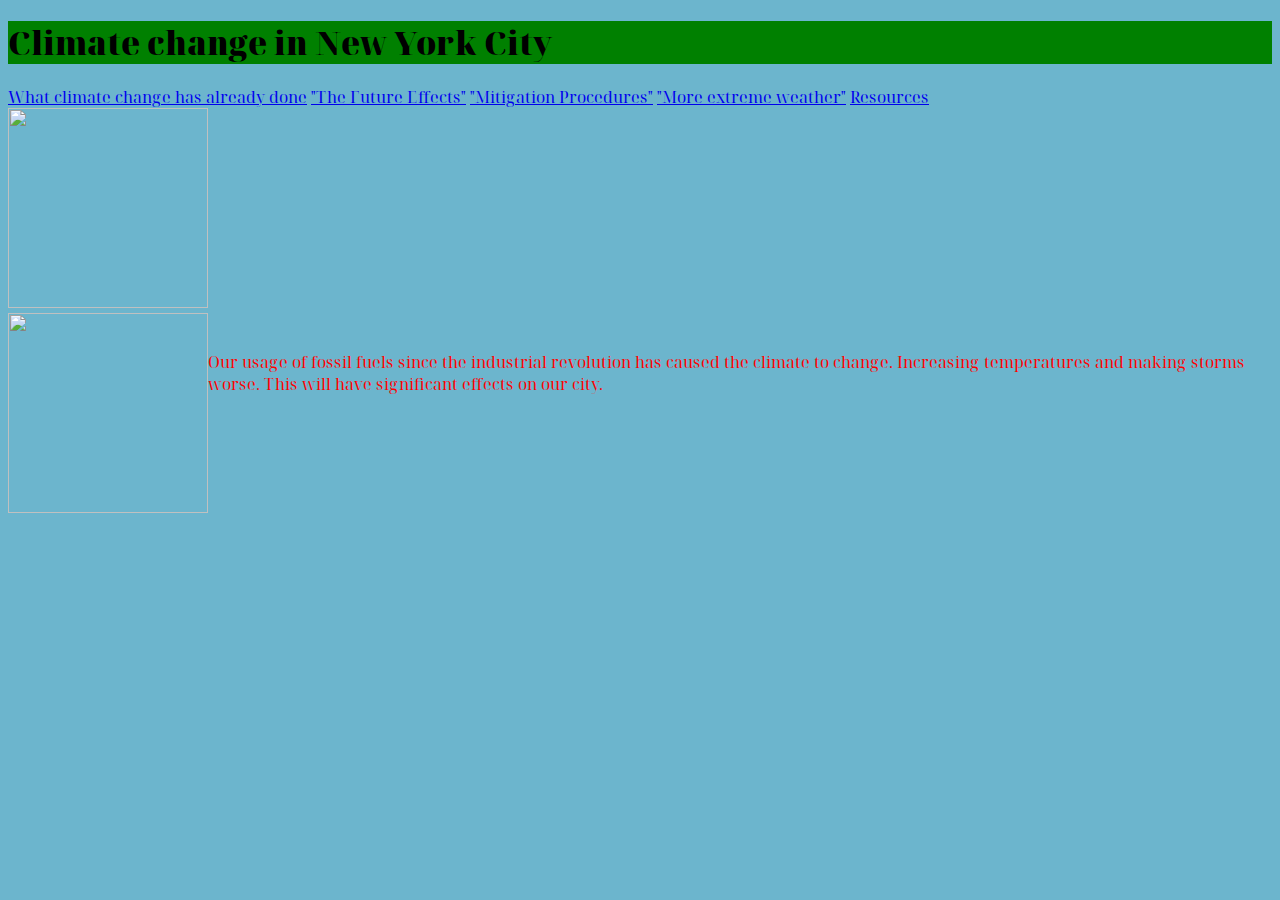
==== index.html @ 4695f318 "br" ====
<!DOCTYPE html>
<html lang="en">
<head>
    
    <meta charset="UTF-8">
    <meta http-equiv="X-UA-Compatible" content="IE=edge">
    <meta name="viewport" content="width=device-width, initial-scale=1.0">
    <title>Document </title>
</head>
<body>
    <link rel="stylesheet" href="fonts.css"/>
    <h1>Climate change in New York City</h1>   

    <a href="Already_Caused.html" target="_blank">What climate change has already done</a> 
    <a href="future_effects.html" target="_blank">"The Future Effects"</a>  
    <a href="mitigation.html" target="_blank">"Mitigation Procedures"</a>  

    <a href="Combatting_increased_extreme_weather.html" target="_blank">"More extreme weather"</a> 
    <a href= "resources.html" target="_blank"> Resources</a> <br>
<img  src="https://upload.wikimedia.org/wikipedia/commons/thumb/a/a3/New_York_City_Population_Density_in_10_meter_Low_Elevation_Coastal_Zones_%28LECZ%29_%285457307465%29.jpg/640px-New_York_City_Population_Density_in_10_meter_Low_Elevation_Coastal_Zones_%28LECZ%29_%285457307465%29.jpg" width= "200" height ="200"> <br>
<img style= "float: left;" src= "https://upload.wikimedia.org/wikipedia/commons/thumb/9/97/Flooding_on_FDR_Drive%2C_following_Hurricane_Sandy.jpg/640px-Flooding_on_FDR_Drive%2C_following_Hurricane_Sandy.jpg" height="200" width="200"> <br>
<p style= "color: red">Our usage of fossil fuels since the industrial revolution has caused the climate to change. Increasing temperatures and making storms worse. This will have significant effects on our city. </p>

</body>
</html>
---- fonts.css ----
@import url('https://fonts.googleapis.com/css2?family=Noto+Serif+Display:ital,wght@1,300&family=PT+Sans+Narrow&display=swap');

body {
    font-family: 'Noto Serif Display', serif;
    background-color: #6CB5CD
}

h1, h2, h3, h4, h5, h6 {
    font-weight: 900 ;
}
h1{
    background-color: green
}
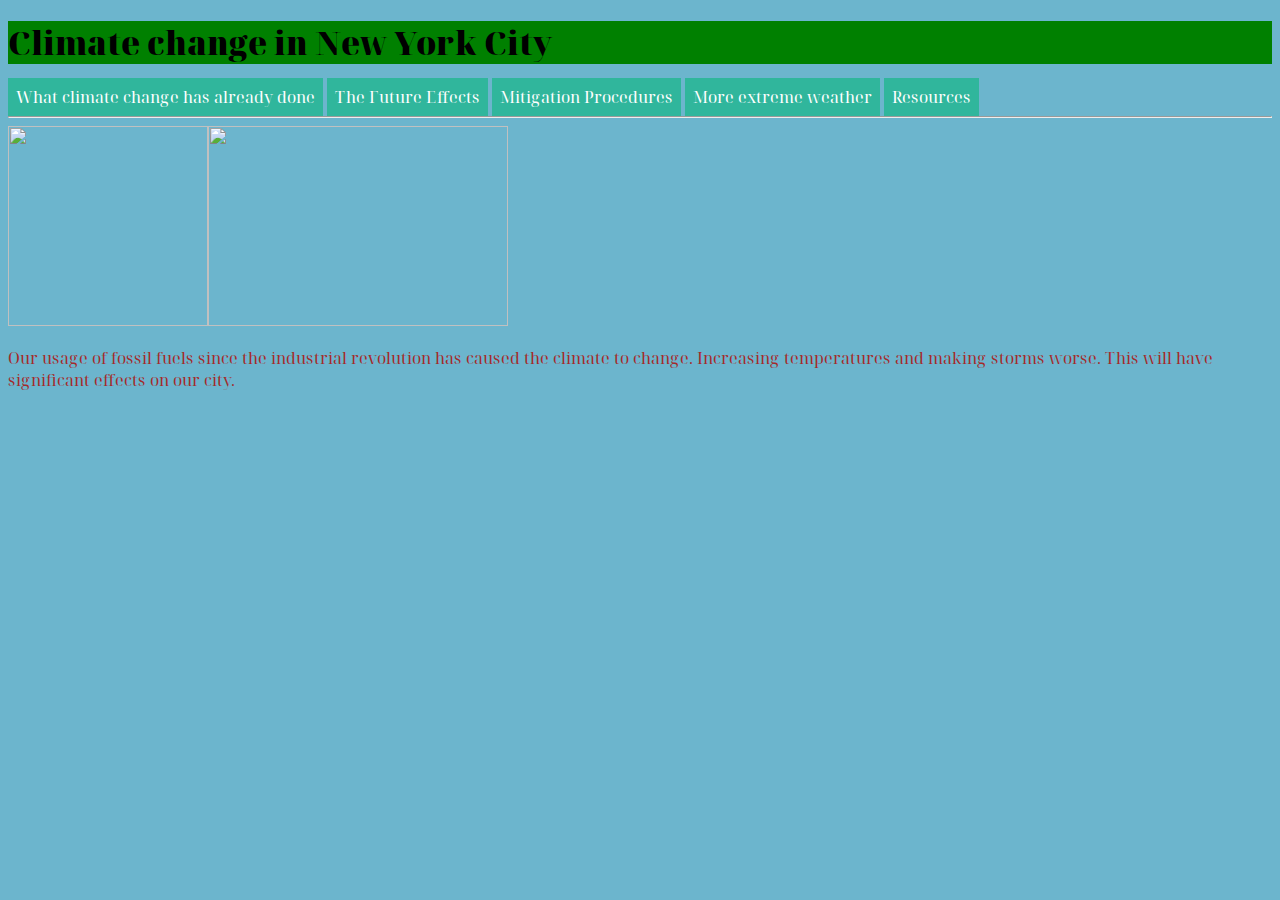
==== commit cc4c367d: "3/8" ====
--- a/index.html
+++ b/index.html
@@ -6,20 +6,42 @@
     <meta http-equiv="X-UA-Compatible" content="IE=edge">
     <meta name="viewport" content="width=device-width, initial-scale=1.0">
     <title>Document </title>
+    
+    <style>
+    body{
+        
+        background-color:#30B69C;
+        
+    
+        }
+        a {
+            background-color:#30B69C;
+            
+            padding:8px;
+            color: #ffffff;
+            text-decoration: none;
+            
+        }
+        a:hover{
+            color: #1E3833
+        }
+
+    </style>
+<link rel="stylesheet" href="fonts.css"/>
 </head>
 <body>
-    <link rel="stylesheet" href="fonts.css"/>
+   
     <h1>Climate change in New York City</h1>   
 
     <a href="Already_Caused.html" target="_blank">What climate change has already done</a> 
-    <a href="future_effects.html" target="_blank">"The Future Effects"</a>  
-    <a href="mitigation.html" target="_blank">"Mitigation Procedures"</a>  
+    <a href="future_effects.html" target="_blank">The Future Effects</a>  
+    <a href="mitigation.html" target="_blank">Mitigation Procedures</a>  
 
-    <a href="Combatting_increased_extreme_weather.html" target="_blank">"More extreme weather"</a> 
-    <a href= "resources.html" target="_blank"> Resources</a> <br>
-<img  src="https://upload.wikimedia.org/wikipedia/commons/thumb/a/a3/New_York_City_Population_Density_in_10_meter_Low_Elevation_Coastal_Zones_%28LECZ%29_%285457307465%29.jpg/640px-New_York_City_Population_Density_in_10_meter_Low_Elevation_Coastal_Zones_%28LECZ%29_%285457307465%29.jpg" width= "200" height ="200"> <br>
-<img style= "float: left;" src= "https://upload.wikimedia.org/wikipedia/commons/thumb/9/97/Flooding_on_FDR_Drive%2C_following_Hurricane_Sandy.jpg/640px-Flooding_on_FDR_Drive%2C_following_Hurricane_Sandy.jpg" height="200" width="200"> <br>
-<p style= "color: red">Our usage of fossil fuels since the industrial revolution has caused the climate to change. Increasing temperatures and making storms worse. This will have significant effects on our city. </p>
+    <a href="Combatting_increased_extreme_weather.html" target="_blank">More extreme weather</a> 
+    <a href= "resources.html" target="_blank"> Resources</a> <hr> 
+<img  src="https://upload.wikimedia.org/wikipedia/commons/thumb/a/a3/New_York_City_Population_Density_in_10_meter_Low_Elevation_Coastal_Zones_%28LECZ%29_%285457307465%29.jpg/640px-New_York_City_Population_Density_in_10_meter_Low_Elevation_Coastal_Zones_%28LECZ%29_%285457307465%29.jpg" width= "300" height ="200"> 
+<img style= "float: left;" src= "https://upload.wikimedia.org/wikipedia/commons/thumb/9/97/Flooding_on_FDR_Drive%2C_following_Hurricane_Sandy.jpg/640px-Flooding_on_FDR_Drive%2C_following_Hurricane_Sandy.jpg" height="200" width="200"> 
+<p style= "color:brown">Our usage of fossil fuels since the industrial revolution has caused the climate to change. Increasing temperatures and making storms worse. This will have significant effects on our city. </p>
 
 </body>
 </html> 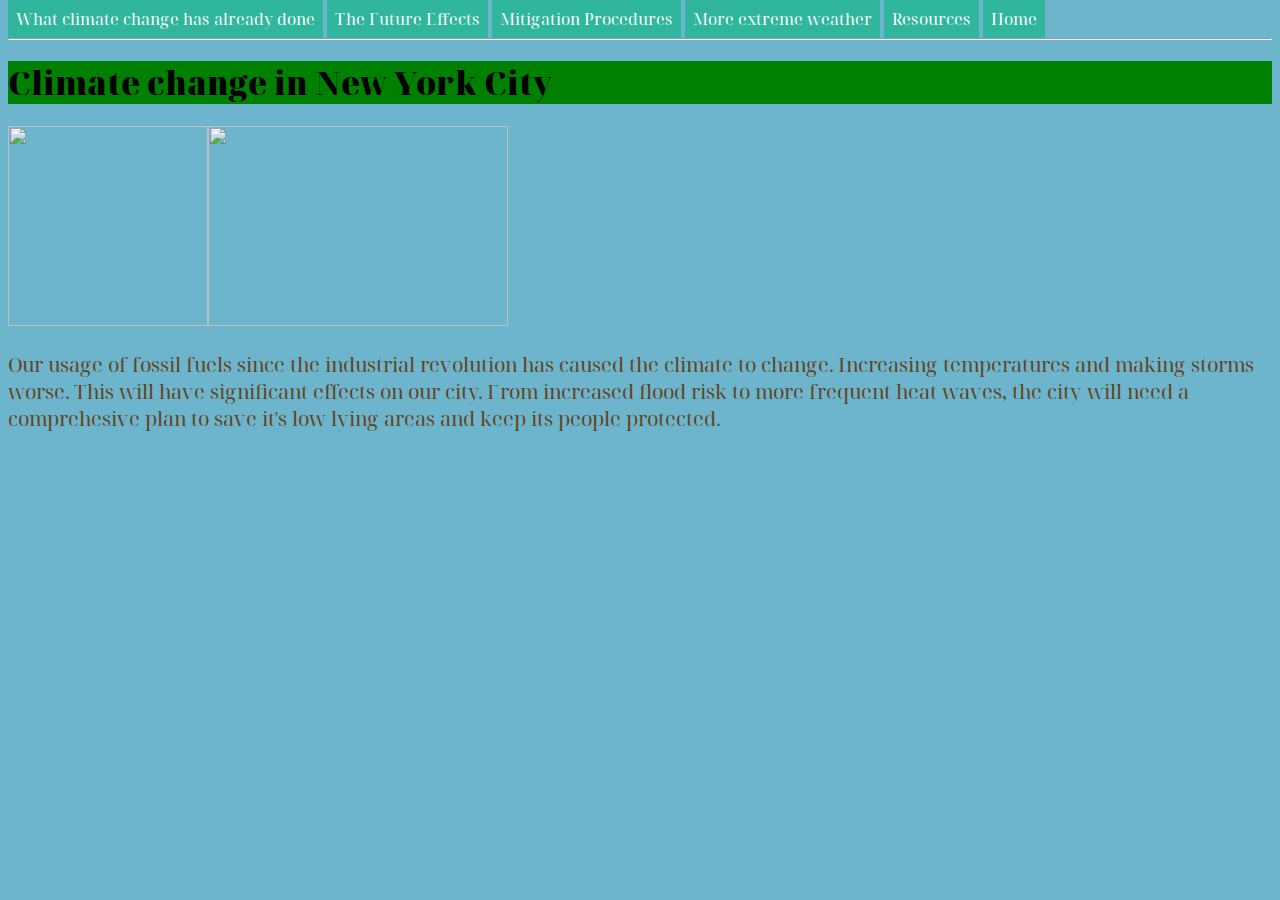
==== commit 4a21ec49: "3/9" ====
--- a/index.html
+++ b/index.html
@@ -31,17 +31,19 @@
 </head>
 <body>
    
-    <h1>Climate change in New York City</h1>   
+       
 
     <a href="Already_Caused.html" target="_blank">What climate change has already done</a> 
     <a href="future_effects.html" target="_blank">The Future Effects</a>  
     <a href="mitigation.html" target="_blank">Mitigation Procedures</a>  
 
     <a href="Combatting_increased_extreme_weather.html" target="_blank">More extreme weather</a> 
-    <a href= "resources.html" target="_blank"> Resources</a> <hr> 
+    <a href= "resources.html" target="_blank"> Resources</a> 
+    <a href= "index.html" target="_blank"> Home</a><hr> 
+<h1>Climate change in New York City</h1>   
 <img  src="https://upload.wikimedia.org/wikipedia/commons/thumb/a/a3/New_York_City_Population_Density_in_10_meter_Low_Elevation_Coastal_Zones_%28LECZ%29_%285457307465%29.jpg/640px-New_York_City_Population_Density_in_10_meter_Low_Elevation_Coastal_Zones_%28LECZ%29_%285457307465%29.jpg" width= "300" height ="200"> 
-<img style= "float: left;" src= "https://upload.wikimedia.org/wikipedia/commons/thumb/9/97/Flooding_on_FDR_Drive%2C_following_Hurricane_Sandy.jpg/640px-Flooding_on_FDR_Drive%2C_following_Hurricane_Sandy.jpg" height="200" width="200"> 
-<p style= "color:brown">Our usage of fossil fuels since the industrial revolution has caused the climate to change. Increasing temperatures and making storms worse. This will have significant effects on our city. </p>
+<img style= "float: left;" src= "https://upload.wikimedia.org/wikipedia/commons/thumb/9/97/Flooding_on_FDR_Drive%2C_following_Hurricane_Sandy.jpg/640px-Flooding_on_FDR_Drive%2C_following_Hurricane_Sandy.jpg" height="200" width="200"> <br>
+<p style= "color:#654321; font-size:20px;">Our usage of fossil fuels since the industrial revolution has caused the climate to change. Increasing temperatures and making storms worse. This will have significant effects on our city. From increased flood risk to more frequent heat waves, the city will need a comprehesive plan to save it's low lying areas and keep its people protected. </p>
 
 </body>
 </html> 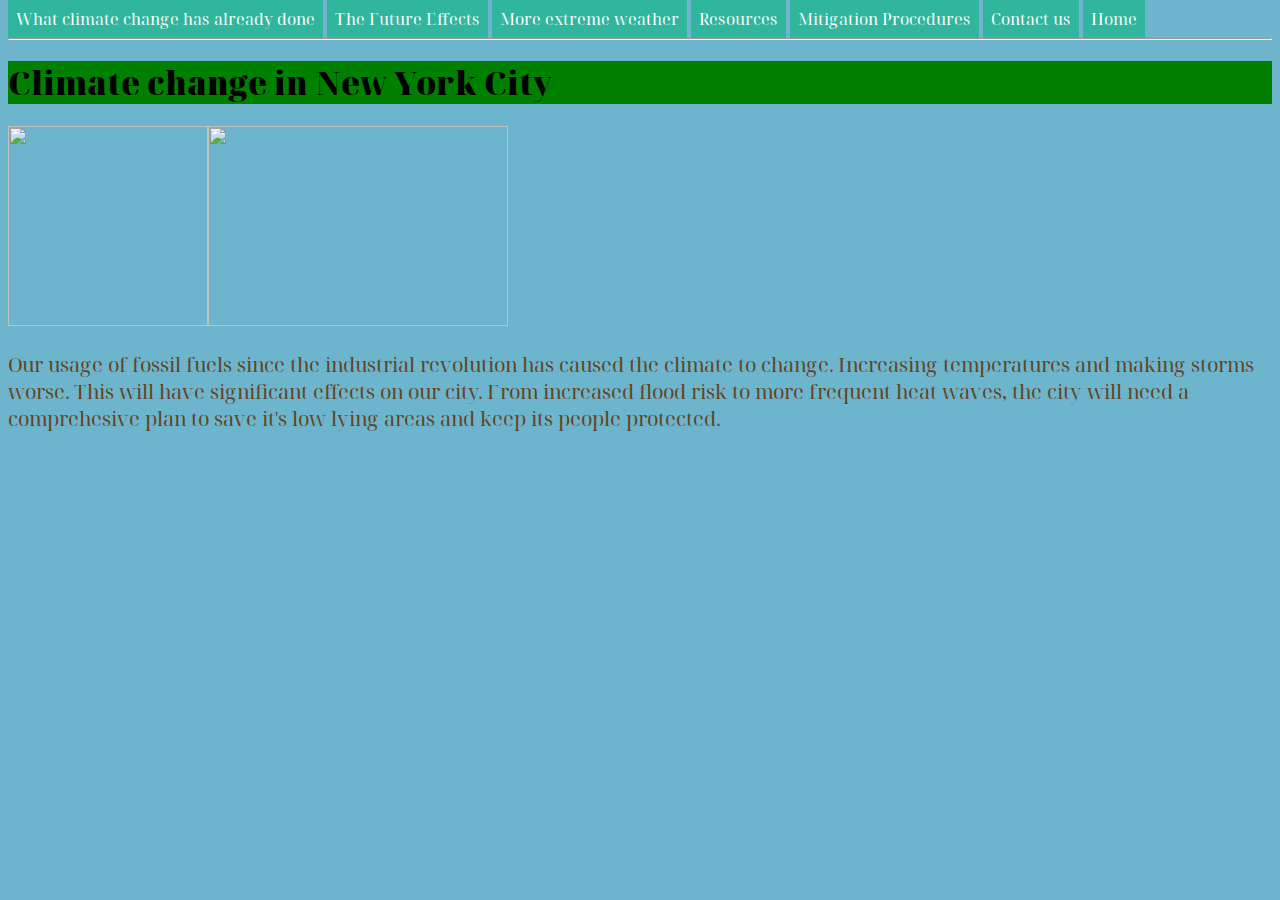
==== commit 53fbdc81: "3/15" ====
--- a/index.html
+++ b/index.html
@@ -35,11 +35,14 @@
 
     <a href="Already_Caused.html" target="_blank">What climate change has already done</a> 
     <a href="future_effects.html" target="_blank">The Future Effects</a>  
-    <a href="mitigation.html" target="_blank">Mitigation Procedures</a>  
+    
 
     <a href="Combatting_increased_extreme_weather.html" target="_blank">More extreme weather</a> 
     <a href= "resources.html" target="_blank"> Resources</a> 
+    <a href="mitigation.html" target="_blank">Mitigation Procedures</a>
+    <a href= "Contacts.html" target="_blank"> Contact us</a>
     <a href= "index.html" target="_blank"> Home</a><hr> 
+    
 <h1>Climate change in New York City</h1>   
 <img  src="https://upload.wikimedia.org/wikipedia/commons/thumb/a/a3/New_York_City_Population_Density_in_10_meter_Low_Elevation_Coastal_Zones_%28LECZ%29_%285457307465%29.jpg/640px-New_York_City_Population_Density_in_10_meter_Low_Elevation_Coastal_Zones_%28LECZ%29_%285457307465%29.jpg" width= "300" height ="200"> 
 <img style= "float: left;" src= "https://upload.wikimedia.org/wikipedia/commons/thumb/9/97/Flooding_on_FDR_Drive%2C_following_Hurricane_Sandy.jpg/640px-Flooding_on_FDR_Drive%2C_following_Hurricane_Sandy.jpg" height="200" width="200"> <br>
--- a/fonts.css
+++ b/fonts.css
@@ -12,3 +12,9 @@
 h1{
     background-color: green
 }
+a:active {
+    color: #654321;
+}
+table, th, td{
+    border: 1px solid;
+}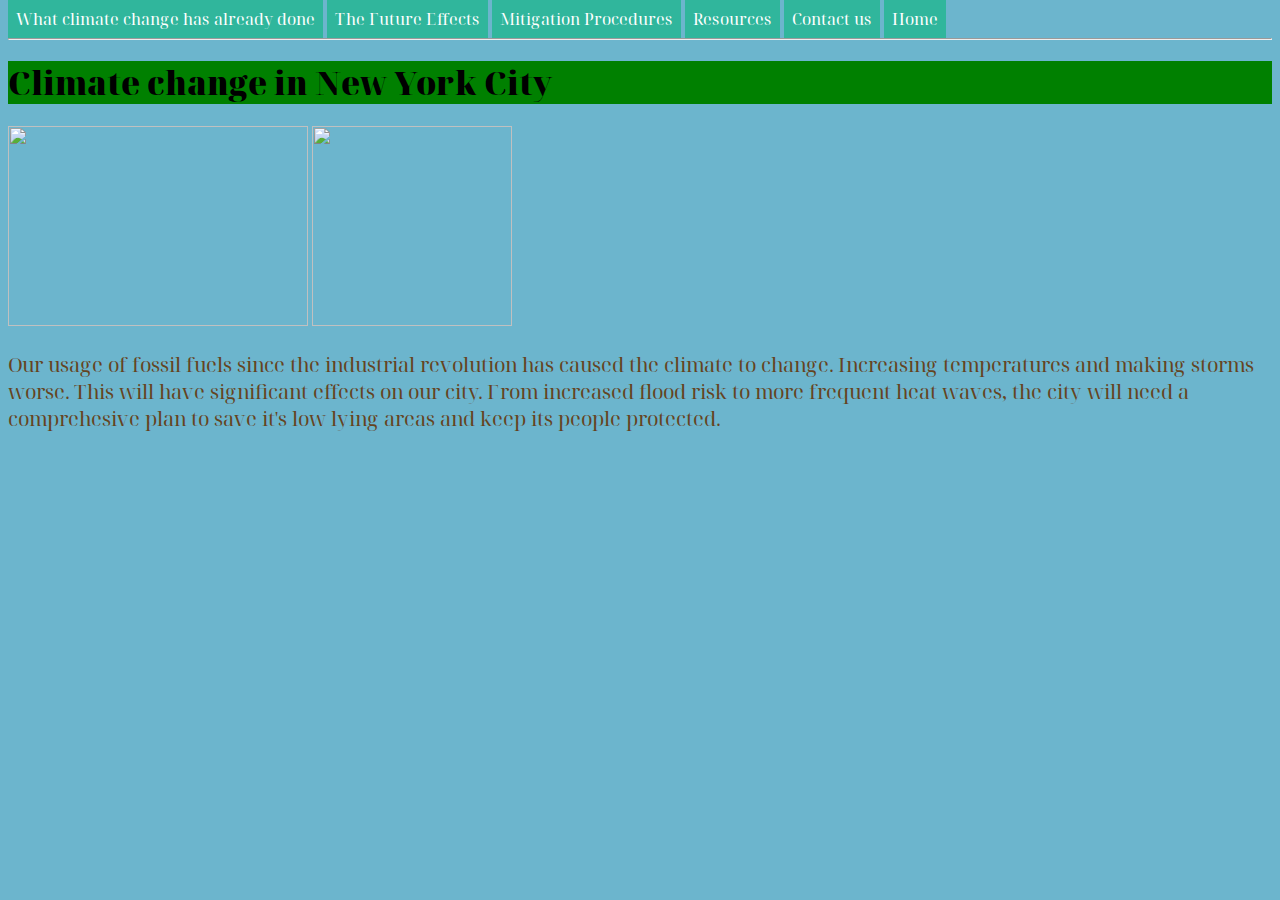
==== commit eba73b0d: "3/21" ====
--- a/index.html
+++ b/index.html
@@ -1,9 +1,12 @@
 <!DOCTYPE html>
 <html lang="en">
 <head>
-    
+    <title>Climate Change in NYC</title>
     <meta charset="UTF-8">
     <meta http-equiv="X-UA-Compatible" content="IE=edge">
+    <meta name= "description" content= "The current and future effects of cclimate change on New York City and how we can migitate them.">
+    <meta name= "keywords" content= "Climate Change, New York City, Decarbonization, Migitation, Flash Flooding, Increased Temperature, Sea Level Rise">
+    <meta name="author" content="Richard Lee">
     <meta name="viewport" content="width=device-width, initial-scale=1.0">
     <title>Document </title>
     
@@ -37,16 +40,18 @@
     <a href="future_effects.html" target="_blank">The Future Effects</a>  
     
 
-    <a href="Combatting_increased_extreme_weather.html" target="_blank">More extreme weather</a> 
+    <!--<a href="Combatting_increased_extreme_weather.html" target="_blank">More extreme weather</a> --->
+    <a href="mitigation.html" target="_blank">Mitigation Procedures</a>
     <a href= "resources.html" target="_blank"> Resources</a> 
-    <a href="mitigation.html" target="_blank">Mitigation Procedures</a>
+    
     <a href= "Contacts.html" target="_blank"> Contact us</a>
     <a href= "index.html" target="_blank"> Home</a><hr> 
     
 <h1>Climate change in New York City</h1>   
-<img  src="https://upload.wikimedia.org/wikipedia/commons/thumb/a/a3/New_York_City_Population_Density_in_10_meter_Low_Elevation_Coastal_Zones_%28LECZ%29_%285457307465%29.jpg/640px-New_York_City_Population_Density_in_10_meter_Low_Elevation_Coastal_Zones_%28LECZ%29_%285457307465%29.jpg" width= "300" height ="200"> 
-<img style= "float: left;" src= "https://upload.wikimedia.org/wikipedia/commons/thumb/9/97/Flooding_on_FDR_Drive%2C_following_Hurricane_Sandy.jpg/640px-Flooding_on_FDR_Drive%2C_following_Hurricane_Sandy.jpg" height="200" width="200"> <br>
-<p style= "color:#654321; font-size:20px;">Our usage of fossil fuels since the industrial revolution has caused the climate to change. Increasing temperatures and making storms worse. This will have significant effects on our city. From increased flood risk to more frequent heat waves, the city will need a comprehesive plan to save it's low lying areas and keep its people protected. </p>
+<picture media="(min-width:700px)" srcset="https://upload.wikimedia.org/wikipedia/commons/thumb/a/a3/New_York_City_Population_Density_in_10_meter_Low_Elevation_Coastal_Zones_%28LECZ%29_%285457307465%29.jpg/640px-New_York_City_Population_Density_in_10_meter_Low_Elevation_Coastal_Zones_%28LECZ%29_%285457307465%29.jpg">
+<img  src="https://upload.wikimedia.org/wikipedia/commons/thumb/a/a3/New_York_City_Population_Density_in_10_meter_Low_Elevation_Coastal_Zones_%28LECZ%29_%285457307465%29.jpg/640px-New_York_City_Population_Density_in_10_meter_Low_Elevation_Coastal_Zones_%28LECZ%29_%285457307465%29.jpg" width= "300" height ="200"> </picture>
+<img   src = "https://upload.wikimedia.org/wikipedia/commons/thumb/9/97/Flooding_on_FDR_Drive%2C_following_Hurricane_Sandy.jpg/640px-Flooding_on_FDR_Drive%2C_following_Hurricane_Sandy.jpg" height="200" width="200"> <br>
+<p  class= "left-float"> Our usage of fossil fuels since the industrial revolution has caused the climate to change. Increasing temperatures and making storms worse. This will have significant effects on our city. From increased flood risk to more frequent heat waves, the city will need a comprehesive plan to save it's low lying areas and keep its people protected. </p>
 
 </body>
 </html> --- a/fonts.css
+++ b/fonts.css
@@ -12,9 +12,28 @@
 h1{
     background-color: green
 }
-a:active {
+a:active,p {
     color: #654321;
 }
 table, th, td{
     border: 1px solid;
-}+}
+input[type=submit]{
+    background-color:#30B69C;
+    padding: 4px;
+    border-radius: 16px;
+}
+input[type=text] {
+    border: 2px solid #274942;
+    background-color:#30B69C;
+    padding: 5px;
+}
+.left-float{
+    float: left;
+}
+.right-float{
+    float: right;
+}
+p{
+    font-size: 20px;
+}
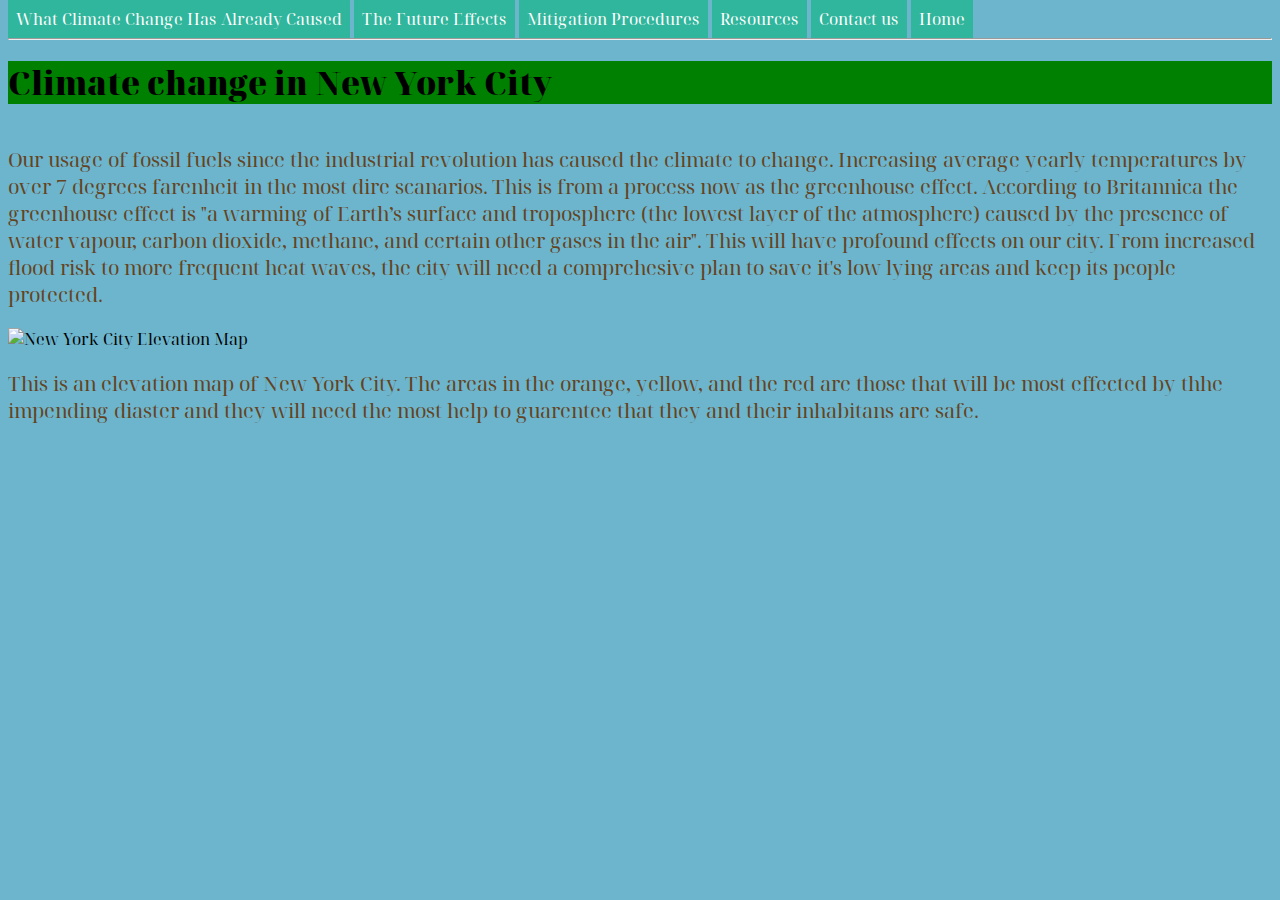
==== commit 7b299bb2: "3/22" ====
--- a/index.html
+++ b/index.html
@@ -36,7 +36,7 @@
    
        
 
-    <a href="Already_Caused.html" target="_blank">What climate change has already done</a> 
+    <a href="Already_Caused.html" target="_blank">What Climate Change Has Already Caused</a> 
     <a href="future_effects.html" target="_blank">The Future Effects</a>  
     
 
@@ -48,10 +48,13 @@
     <a href= "index.html" target="_blank"> Home</a><hr> 
     
 <h1>Climate change in New York City</h1>   
-<picture media="(min-width:700px)" srcset="https://upload.wikimedia.org/wikipedia/commons/thumb/a/a3/New_York_City_Population_Density_in_10_meter_Low_Elevation_Coastal_Zones_%28LECZ%29_%285457307465%29.jpg/640px-New_York_City_Population_Density_in_10_meter_Low_Elevation_Coastal_Zones_%28LECZ%29_%285457307465%29.jpg">
-<img  src="https://upload.wikimedia.org/wikipedia/commons/thumb/a/a3/New_York_City_Population_Density_in_10_meter_Low_Elevation_Coastal_Zones_%28LECZ%29_%285457307465%29.jpg/640px-New_York_City_Population_Density_in_10_meter_Low_Elevation_Coastal_Zones_%28LECZ%29_%285457307465%29.jpg" width= "300" height ="200"> </picture>
-<img   src = "https://upload.wikimedia.org/wikipedia/commons/thumb/9/97/Flooding_on_FDR_Drive%2C_following_Hurricane_Sandy.jpg/640px-Flooding_on_FDR_Drive%2C_following_Hurricane_Sandy.jpg" height="200" width="200"> <br>
-<p  class= "left-float"> Our usage of fossil fuels since the industrial revolution has caused the climate to change. Increasing temperatures and making storms worse. This will have significant effects on our city. From increased flood risk to more frequent heat waves, the city will need a comprehesive plan to save it's low lying areas and keep its people protected. </p>
+
+
+<p  class= "left-float"> Our usage of fossil fuels since the industrial revolution has caused the climate to change. Increasing average yearly temperatures by over 7 degrees farenheit in the most dire scanarios. This is from a process now as the greenhouse effect. According to Britannica the greenhouse effect is "a warming of Earth’s surface and troposphere (the lowest layer of the atmosphere) caused by the presence of water vapour, carbon dioxide, methane, and certain other gases in the air". This will have profound effects on our city. From increased flood risk to more frequent heat waves, the city will need a comprehesive plan to save it's low lying areas and keep its people protected. </p>
+<picture> <source media= "(max-width:700px)" srcset="https://upload.wikimedia.org/wikipedia/commons/thumb/a/a3/New_York_City_Population_Density_in_10_meter_Low_Elevation_Coastal_Zones_%28LECZ%29_%285457307465%29.jpg/640px-New_York_City_Population_Density_in_10_meter_Low_Elevation_Coastal_Zones_%28LECZ%29_%285457307465%29.jpg" width= "400" height=" 300">
+<img  src="https://upload.wikimedia.org/wikipedia/commons/thumb/a/a3/New_York_City_Population_Density_in_10_meter_Low_Elevation_Coastal_Zones_%28LECZ%29_%285457307465%29.jpg/640px-New_York_City_Population_Density_in_10_meter_Low_Elevation_Coastal_Zones_%28LECZ%29_%285457307465%29.jpg"alt= " New York City Elevation Map" width= "600" height ="400"> 
+</picture>
+<p> This is an elevation map of New York City. The areas in the orange, yellow, and the red are those that will be most effected by thhe impending diaster and they will need the most help to guarentee that they and their inhabitans are safe.</p>
 
 </body>
 </html> --- a/fonts.css
+++ b/fonts.css
@@ -26,7 +26,7 @@
 input[type=text] {
     border: 2px solid #274942;
     background-color:#30B69C;
-    padding: 5px;
+    padding: 8px;
 }
 .left-float{
     float: left;
@@ -37,3 +37,8 @@
 p{
     font-size: 20px;
 }
+@media screen and (max-width: 480px) {
+    left-float, right-float{
+        float:none
+    }
+}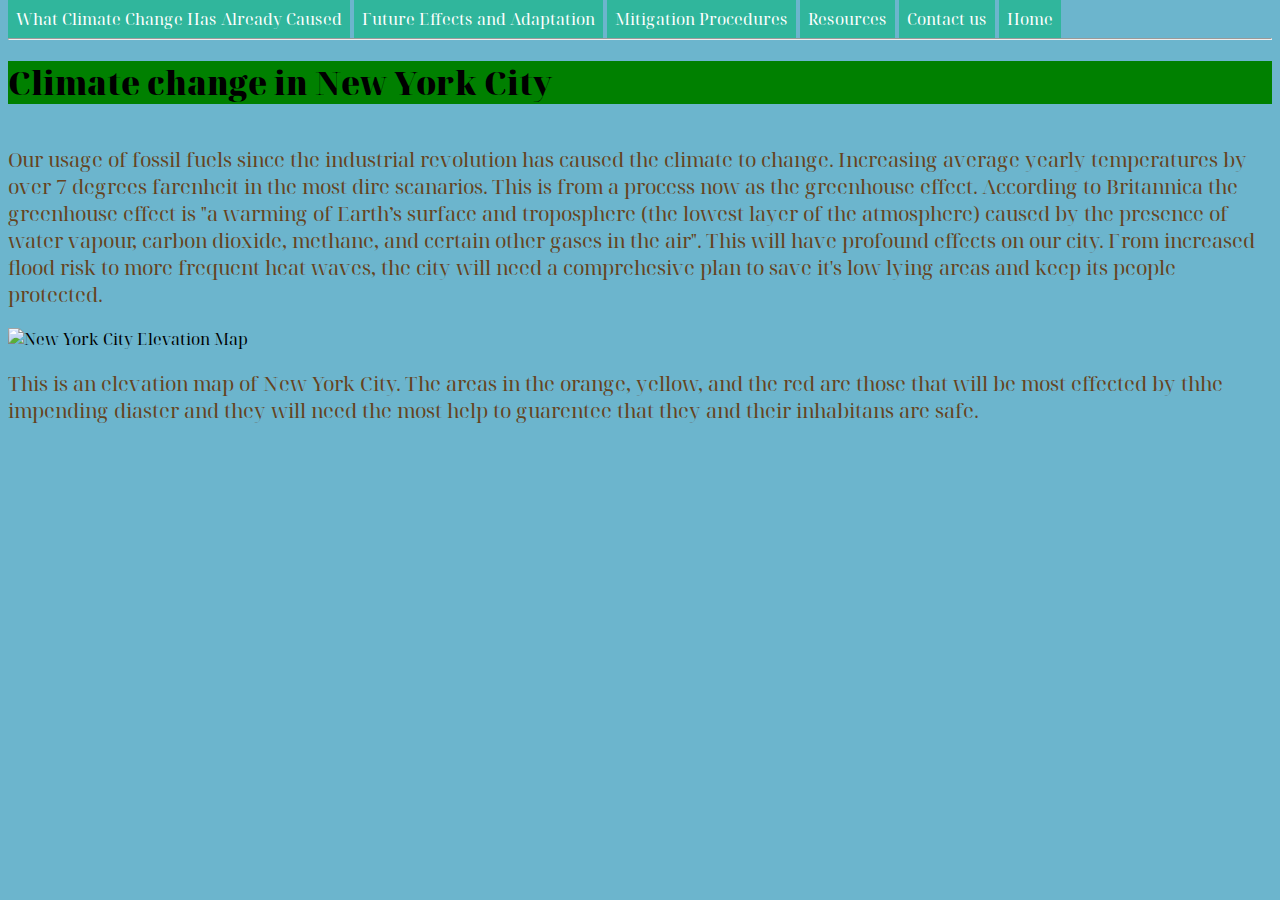
==== commit 0d2b3e17: "3/23" ====
--- a/index.html
+++ b/index.html
@@ -37,7 +37,7 @@
        
 
     <a href="Already_Caused.html" target="_blank">What Climate Change Has Already Caused</a> 
-    <a href="future_effects.html" target="_blank">The Future Effects</a>  
+    <a href="future_effects.html" target="_blank">Future Effects and Adaptation</a>  
     
 
     <!--<a href="Combatting_increased_extreme_weather.html" target="_blank">More extreme weather</a> --->
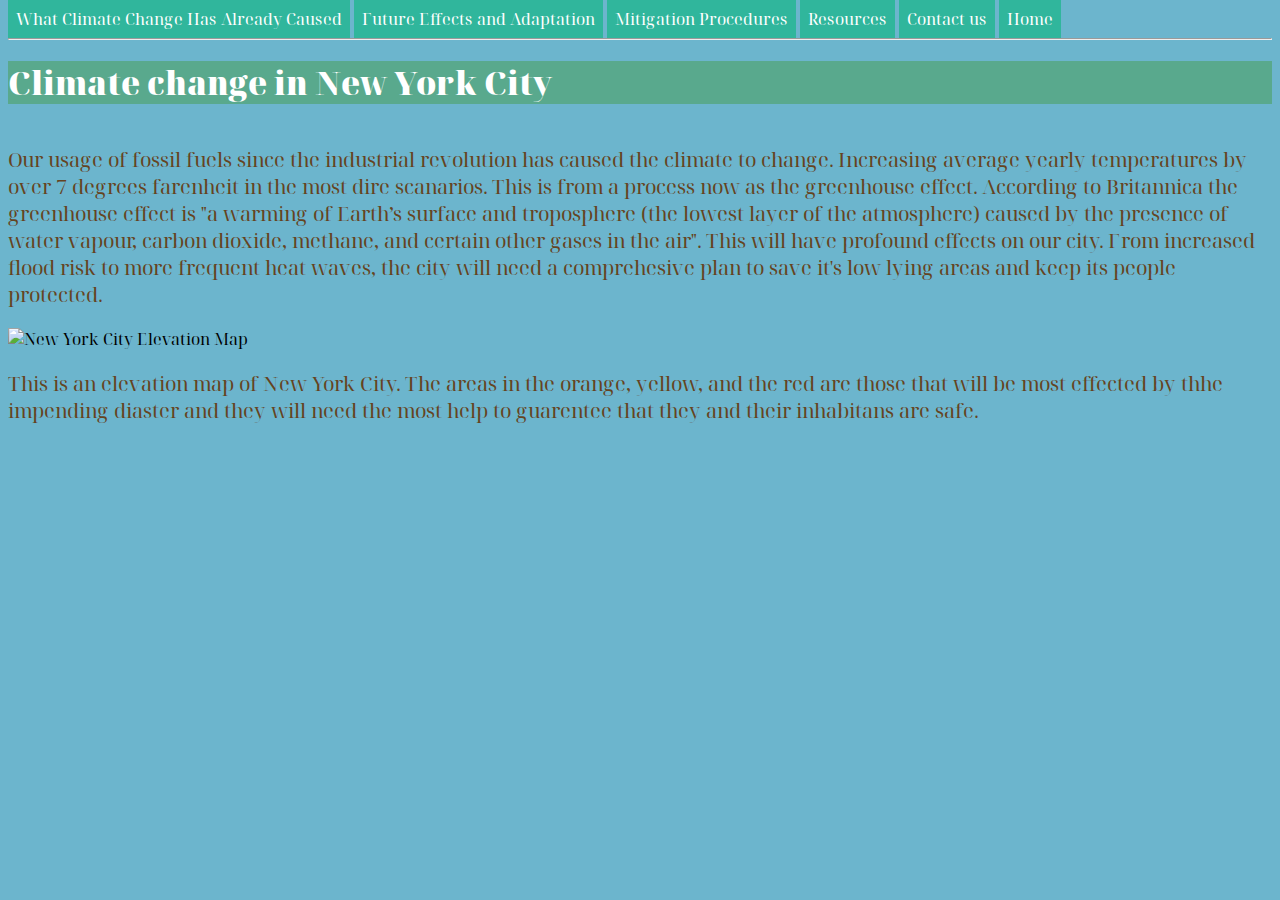
==== commit d145622a: "3/29" ====
--- a/index.html
+++ b/index.html
@@ -8,7 +8,7 @@
     <meta name= "keywords" content= "Climate Change, New York City, Decarbonization, Migitation, Flash Flooding, Increased Temperature, Sea Level Rise">
     <meta name="author" content="Richard Lee">
     <meta name="viewport" content="width=device-width, initial-scale=1.0">
-    <title>Document </title>
+    
     
     <style>
     body{
@@ -28,6 +28,7 @@
         a:hover{
             color: #1E3833
         }
+       
 
     </style>
 <link rel="stylesheet" href="fonts.css"/>
@@ -40,7 +41,7 @@
     <a href="future_effects.html" target="_blank">Future Effects and Adaptation</a>  
     
 
-    <!--<a href="Combatting_increased_extreme_weather.html" target="_blank">More extreme weather</a> --->
+  
     <a href="mitigation.html" target="_blank">Mitigation Procedures</a>
     <a href= "resources.html" target="_blank"> Resources</a> 
     
@@ -51,8 +52,8 @@
 
 
 <p  class= "left-float"> Our usage of fossil fuels since the industrial revolution has caused the climate to change. Increasing average yearly temperatures by over 7 degrees farenheit in the most dire scanarios. This is from a process now as the greenhouse effect. According to Britannica the greenhouse effect is "a warming of Earth’s surface and troposphere (the lowest layer of the atmosphere) caused by the presence of water vapour, carbon dioxide, methane, and certain other gases in the air". This will have profound effects on our city. From increased flood risk to more frequent heat waves, the city will need a comprehesive plan to save it's low lying areas and keep its people protected. </p>
-<picture> <source media= "(max-width:700px)" srcset="https://upload.wikimedia.org/wikipedia/commons/thumb/a/a3/New_York_City_Population_Density_in_10_meter_Low_Elevation_Coastal_Zones_%28LECZ%29_%285457307465%29.jpg/640px-New_York_City_Population_Density_in_10_meter_Low_Elevation_Coastal_Zones_%28LECZ%29_%285457307465%29.jpg" width= "400" height=" 300">
-<img  src="https://upload.wikimedia.org/wikipedia/commons/thumb/a/a3/New_York_City_Population_Density_in_10_meter_Low_Elevation_Coastal_Zones_%28LECZ%29_%285457307465%29.jpg/640px-New_York_City_Population_Density_in_10_meter_Low_Elevation_Coastal_Zones_%28LECZ%29_%285457307465%29.jpg"alt= " New York City Elevation Map" width= "600" height ="400"> 
+<picture> <source media= "(max-width:700px)" srcset="https://upload.wikimedia.org/wikipedia/commons/thumb/a/a3/New_York_City_Population_Density_in_10_meter_Low_Elevation_Coastal_Zones_%28LECZ%29_%285457307465%29.jpg/640px-New_York_City_Population_Density_in_10_meter_Low_Elevation_Coastal_Zones_%28LECZ%29_%285457307465%29.jpg" width= "400" height= "300">
+<img class= "class-img" src="https://upload.wikimedia.org/wikipedia/commons/thumb/a/a3/New_York_City_Population_Density_in_10_meter_Low_Elevation_Coastal_Zones_%28LECZ%29_%285457307465%29.jpg/640px-New_York_City_Population_Density_in_10_meter_Low_Elevation_Coastal_Zones_%28LECZ%29_%285457307465%29.jpg" alt= " New York City Elevation Map" width= "600" height ="400"> 
 </picture>
 <p> This is an elevation map of New York City. The areas in the orange, yellow, and the red are those that will be most effected by thhe impending diaster and they will need the most help to guarentee that they and their inhabitans are safe.</p>
 
--- a/fonts.css
+++ b/fonts.css
@@ -8,9 +8,11 @@
 
 h1, h2, h3, h4, h5, h6 {
     font-weight: 900 ;
+    
 }
 h1{
-    background-color: green
+    background-color: #59A98D
+    
 }
 a:active,p {
     color: #654321;
@@ -33,6 +35,7 @@
 }
 .right-float{
     float: right;
+
 }
 p{
     font-size: 20px;
@@ -41,4 +44,7 @@
     left-float, right-float{
         float:none
     }
+}
+h1{
+    color: #ffffff;
 }